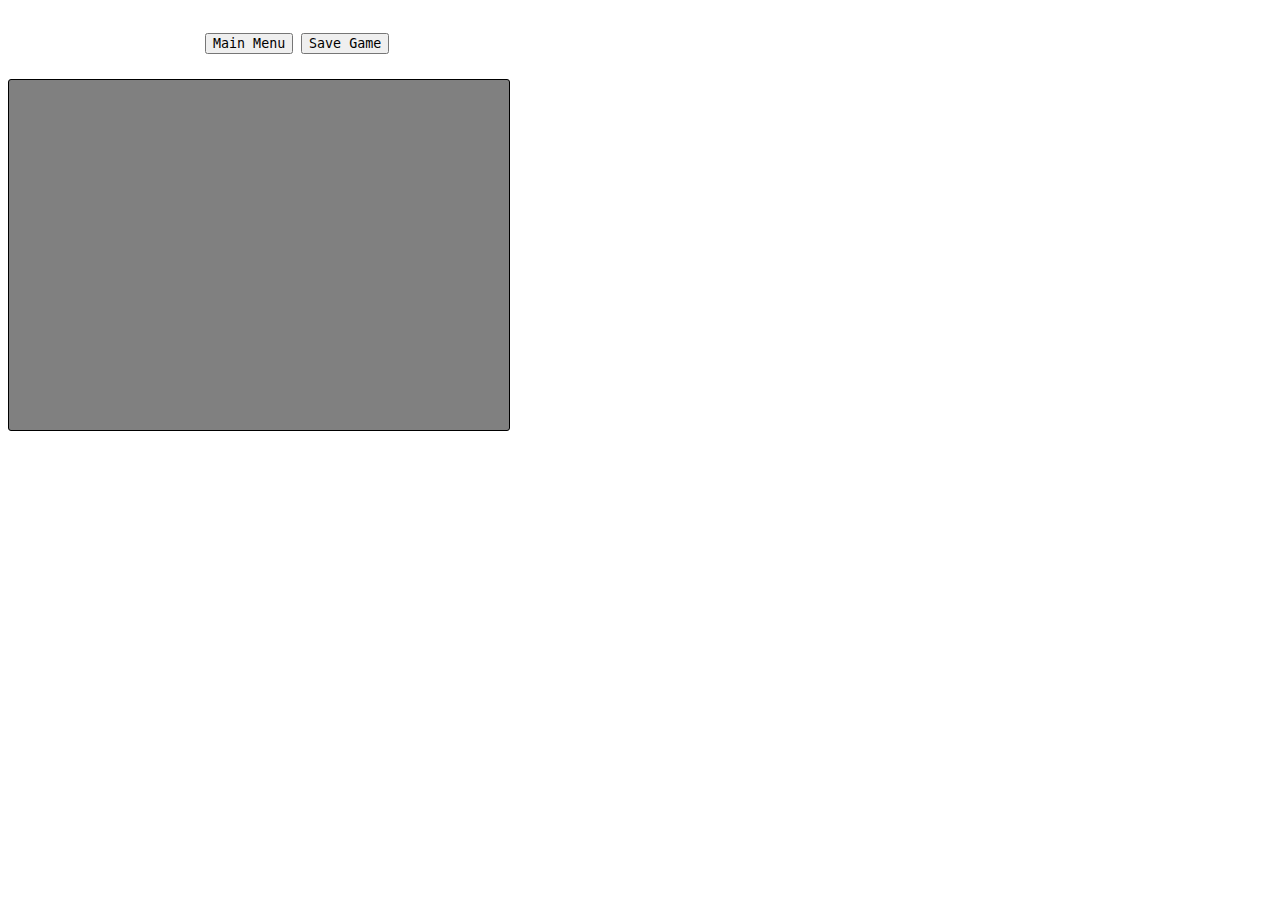
==== game_file.html @ 5a3c584f "Adding project as-is" ====
<!DOCTYPE html>
<html lang="en">
<head>
    <meta charset="UTF-8">
    <title>RPG Nonsense</title>
    <script src="https://ajax.googleapis.com/ajax/libs/jquery/3.6.0/jquery.min.js"></script>
    <script src="script.js"></script>
    <link href="/game.css" rel="stylesheet" type="text/css" media="all">
</head>
<body>
    <div class="mains">
        <div id="main-menu">
            <a href="index.html"><button id="return_button"> Main Menu</button></a>
          <button id="save">Save Game</button>
        </div>
    </div>

</body>
</html>
</html>
---- game.css ----
/*
    Game Styling
*/

* {
    list-style: none;
    text-decoration: none;
    font-family: monospace;
}

body {
    display: block;
}

.mains {
    display: block;
    width: 900px;
    position: center;
    margin: 0 auto;
    padding: 10px;
}


canvas {
    background-color: gray;
    border-width: 1px;
    border-color: black;
    border-radius: 3px;
    border-style: solid;
}

#main-menu {
    display: block;
    padding: 15px;
}
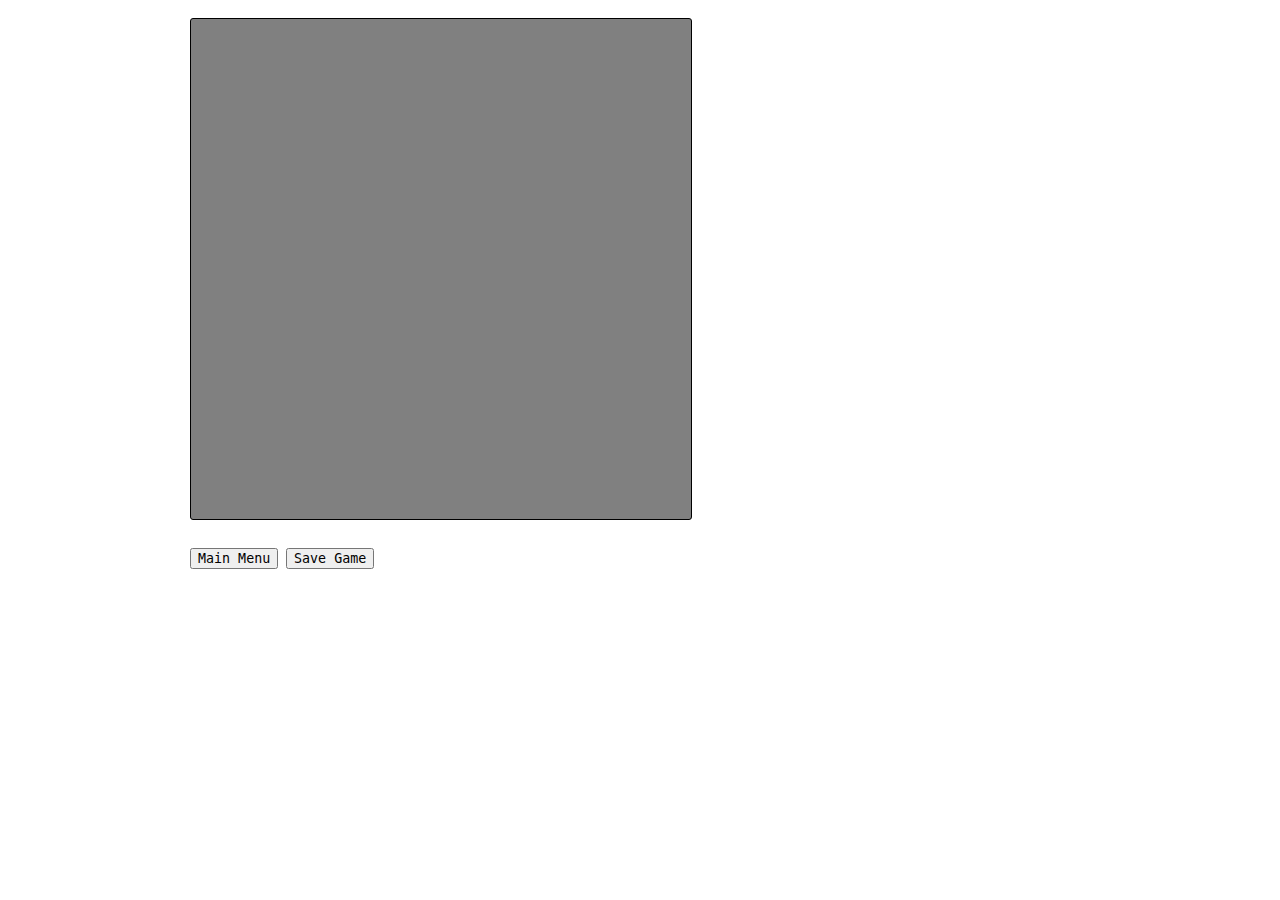
==== commit d6aa2e70: "cleaning up code and adding comments for Game" ====
--- a/game_file.html
+++ b/game_file.html
@@ -8,11 +8,13 @@
     <link href="/game.css" rel="stylesheet" type="text/css" media="all">
 </head>
 <body>
-    <div class="mains">
-        <div id="main-menu">
-            <a href="index.html"><button id="return_button"> Main Menu</button></a>
-          <button id="save">Save Game</button>
-        </div>
+    <div>
+        <canvas id="game" width="500" height="500"></canvas>
+    </div>
+
+    <div id="main-menu">
+        <a href="index.html"><button id="return_button"> Main Menu</button></a>
+        <button id="save">Save Game</button>
     </div>
 
 </body>
--- a/game.css
+++ b/game.css
@@ -12,7 +12,7 @@
     display: block;
 }
 
-.mains {
+div {
     display: block;
     width: 900px;
     position: center;
